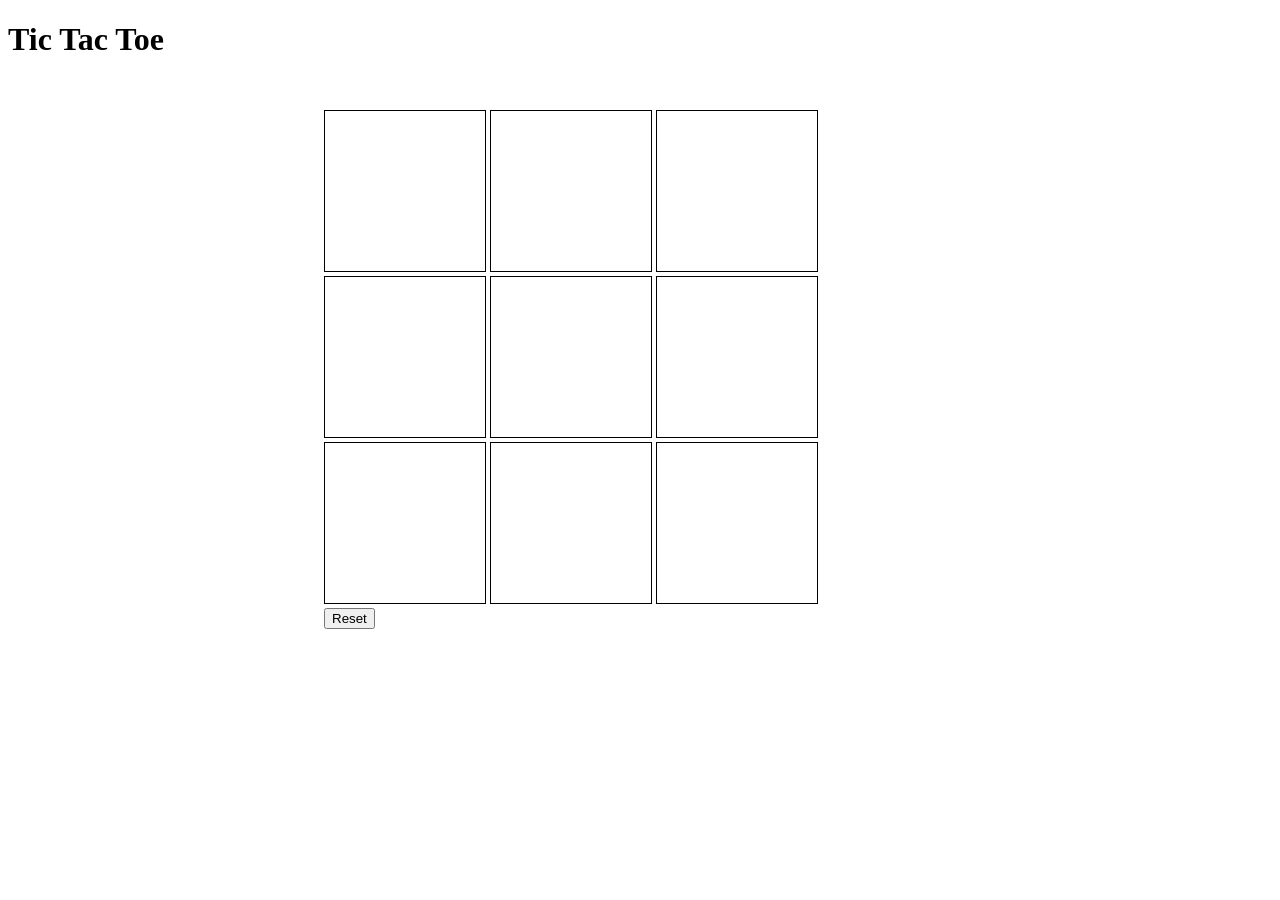
==== index.html @ bf47d456 "doesn't work yet?" ====
<!DOCTYPE HTML>
<html>
  <head>
    <script src='ticTacToe.js'></script>
    <link href="style.css" rel="stylesheet">
  </head>
  <body>
    <h1>Tic Tac Toe</h1>
    <div id='board'>
      <!-- the `&nbsp;` in each div is a non-breakable space.
           It prevents the div from collapsing. -->
      <div class='box' id='box1'>&nbsp;</div>
      <div class='box' id='box2'>&nbsp;</div>
      <div class='box' id='box3'>&nbsp;</div>
      <div class='box' id='box4'>&nbsp;</div>
      <div class='box' id='box5'>&nbsp;</div>
      <div class='box' id='box6'>&nbsp;</div>
      <div class='box' id='box7'>&nbsp;</div>
      <div class='box' id='box8'>&nbsp;</div>
      <div class='box' id='box9'>&nbsp;</div>
      <button>Reset</button>
    </div>
  </body>
</html>
---- style.css ----
#board {
  width: 31em;
  height: 30em;
  position: relative;
  top: 30px;
  left: 25%;
}

.box {
  width: 10em;
  height: 10em;
  border: 1px solid black;
  display: inline-block;
  margin-bottom: 4px;
}
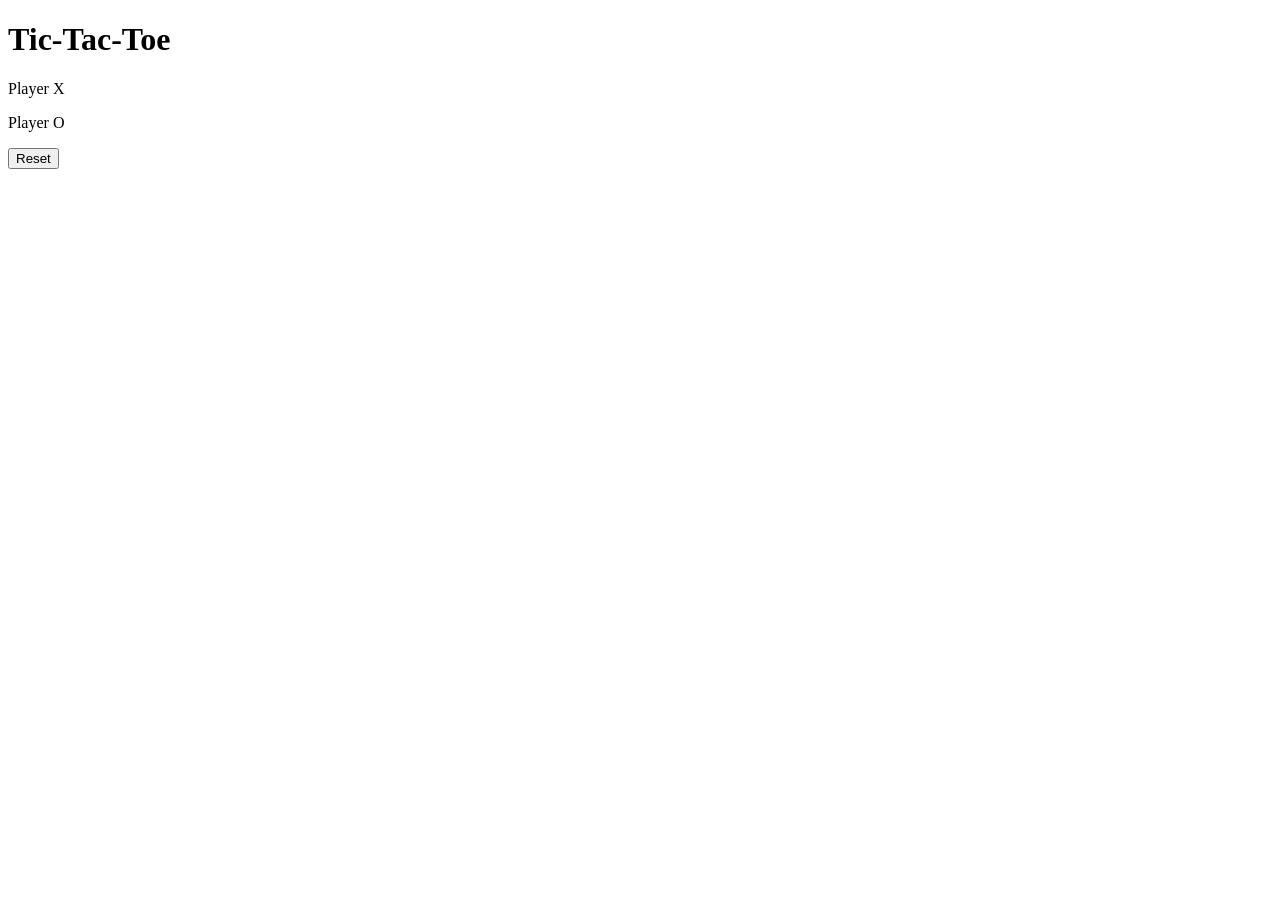
==== commit 11c918b4: "Update index.html" ====
--- a/index.html
+++ b/index.html
@@ -1,24 +1,58 @@
 <!DOCTYPE HTML>
 <html>
   <head>
-    <script src='ticTacToe.js'></script>
-    <link href="style.css" rel="stylesheet">
+    <meta charset="UTF-8">
+    <link href="ttt-solution.css" rel="stylesheet">
+    <script src='ttt-solution.js'></script>
   </head>
   <body>
-    <h1>Tic Tac Toe</h1>
+    <h1 class='title'>Tic-Tac-Toe</h1>
+
     <div id='board'>
-      <!-- the `&nbsp;` in each div is a non-breakable space.
-           It prevents the div from collapsing. -->
-      <div class='box' id='box1'>&nbsp;</div>
-      <div class='box' id='box2'>&nbsp;</div>
-      <div class='box' id='box3'>&nbsp;</div>
-      <div class='box' id='box4'>&nbsp;</div>
-      <div class='box' id='box5'>&nbsp;</div>
-      <div class='box' id='box6'>&nbsp;</div>
-      <div class='box' id='box7'>&nbsp;</div>
-      <div class='box' id='box8'>&nbsp;</div>
-      <div class='box' id='box9'>&nbsp;</div>
-      <button>Reset</button>
+
+      <!-- Wrap the players in a div so they can be stacked on time of
+      one another and be displayed inline with the reset button -->
+      <div class='players'>
+        <p id='player_x'>Player X </p>
+        <p id='player_o'>Player O </p>
+      </div>
+
+      <div class='reset'>
+        <button>Reset</button>
+      </div>
+
+      <br>
+
+      <div class='square'>
+        <p class='blank'></p>
+      </div>
+      <div class='square'>
+        <p class='blank'></p>
+      </div>
+      <div class='square'>
+        <p class='blank'></p>
+      </div>
+      <br>
+      <div class='square'>
+        <p class='blank'></p>
+      </div>
+      <div class='square'>
+        <p class='blank'></p>
+      </div>
+      <div class='square'>
+        <p class='blank'></p>
+      </div>
+      <br>
+      <div class='square'>
+        <p class='blank'></p>
+      </div>
+      <div class='square'>
+        <p class='blank'></p>
+      </div>
+      <div class='square'>
+        <p class='blank'></p>
+      </div>
+
     </div>
   </body>
-</html>+</html>
